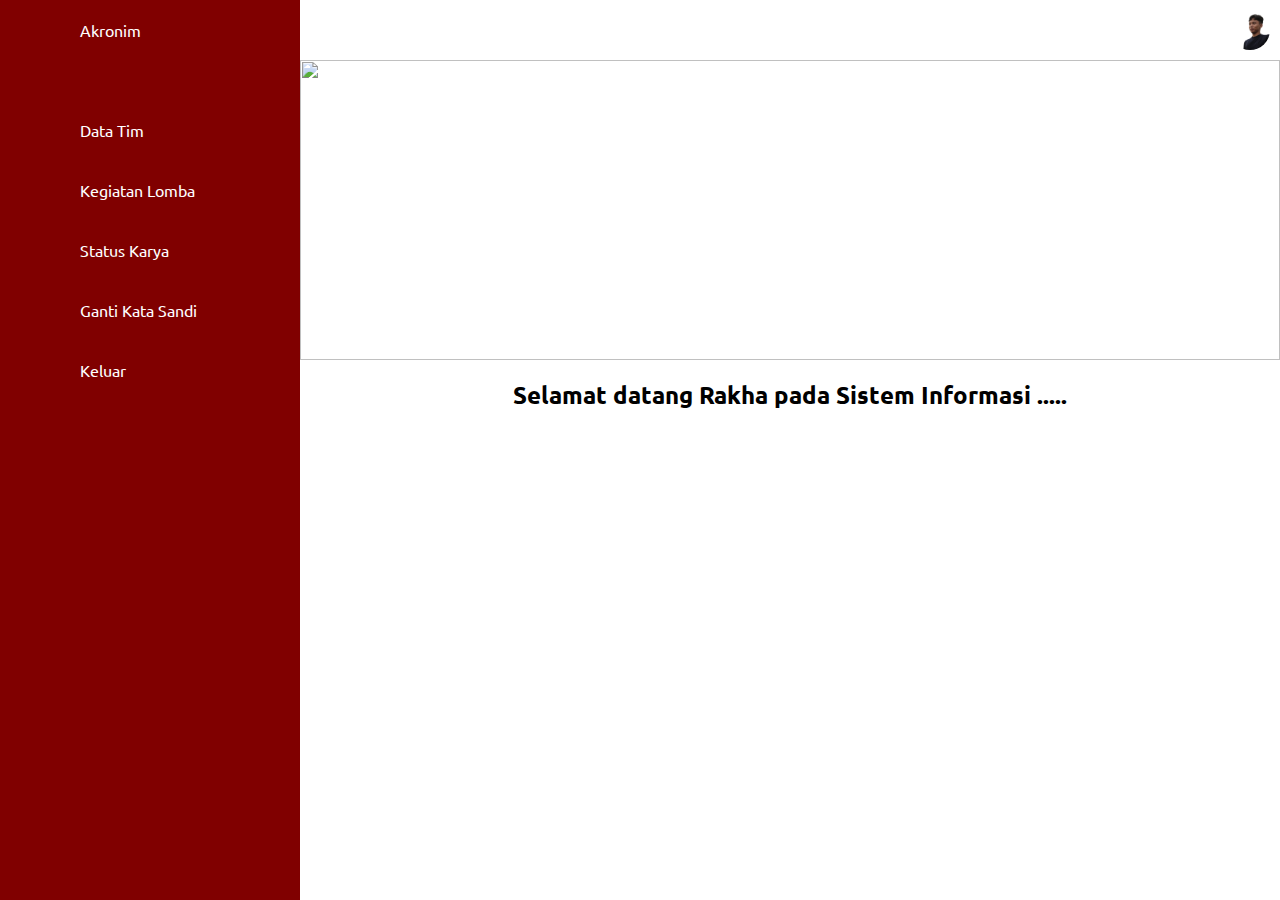
==== documents/dashboard_peserta.html @ ec0a30bc "Ubah dan Tambah isi dashboard peserta: Home Dashboard, Data Tim, Kegiatan Lomba dan Ganti Kata Sandi" ====
<!DOCTYPE html>
<html lang="en">

<head>
    <meta charset="UTF-8">
    <meta http-equiv="X-UA-Compatible" content="IE=edge">
    <meta name="viewport" content="width=device-width, initial-scale=1.0">
    <title>Dashboard</title>
    <link rel="stylesheet" href="../styles/styledashboard.css">
</head>

<body>
    <div class="container">

        <!-- Sidebar -->
        <div class="navigation">
            <ul>
                <li id="home-peserta" onclick="showHomeDashboard(); return false;">
                    <a href="#">
                        <span class="icon">
                            <ion-icon name="accessibility-outline"></ion-icon>
                        </span>
                        <span class="title">Akronim</span>
                    </a>
                </li>

                <li id="data-tim" onclick="showDataTim(); return false;">
                    <a href="#">
                        <span class="icon">
                            <ion-icon name="people-outline"></ion-icon>
                        </span>
                        <span class="title">Data Tim</span>
                    </a>
                </li>

                <li id="kegiatan-lomba" onclick="showKegiatanLomba(); return false;">
                    <a href="#">
                        <span class="icon">
                            <ion-icon name="medal-outline"></ion-icon>
                        </span>
                        <span class="title">Kegiatan Lomba</span>
                    </a>
                </li>

                <li id="status-karya">
                    <a href="#">
                        <span class="icon">
                            <ion-icon name="checkmark-circle-outline"></ion-icon>
                        </span>
                        <span class="title">Status Karya</span>
                    </a>
                </li>

                <li id="ganti-sandi" onclick="showGantiSandi(); return false;">
                    <a href="#">
                        <span class="icon">
                            <ion-icon name="key-outline"></ion-icon>
                        </span>
                        <span class="title">Ganti Kata Sandi</span>
                    </a>
                </li>

                <li>
                    <a href="#">
                        <span class="icon">
                            <ion-icon name="log-out-outline"></ion-icon>
                        </span>
                        <span class="title">Keluar</span>
                    </a>
                </li>
            </ul>
        </div>

        <!-- Dashboard -->
        <div class="dashboard">
            <div class="topbar">
                <div class="toggle">
                    <ion-icon name="menu-outline"></ion-icon>
                </div>

                <div class="user">
                    <img src="../assets/iky.png" alt="">
                </div>
            </div>

            <div class="gambar" id="gambar">
                <img src="../assets/gunung-batur.jpg" alt="">
                <h2 style="margin-top: 1rem; text-align: center;">Selamat datang Rakha pada Sistem Informasi .....</h2>
            </div>

            <div class="submission-data-tim" id="submission-data-tim">
                <div class="container_form">
                    <a href="#" class="back-link"></ion-icon>Kembali</a>
                    <div class="header_form">
                        <h1>Data Tim</h1>
                    </div>
                    <div class="content">
                        <form action="submit.php" method="post" enctype="multipart/form-data">
                            <label for="nama_tim">Nama Tim</label>
                            <input type="text" id="nama_tim" name="nama_tim" placeholder="Nama Tim" required>
            
                            <label for="nama_ketua">Nama Ketua Tim</label>
                            <input type="text" id="nama_ketua" name="nama_ketua" placeholder="Nama Ketua Tim" required>
            
                            <label for="nik">NIK Ketua Tim</label>
                            <input type="text" id="nik" name="nik" placeholder="Nik Ketua Tim" required>
            
                            <label for="email">Email Ketua Tim</label>
                            <input type="email" id="email" name="email" placeholder="Email Ketua Tim" required>
            
                            <label for="no_telp">No.Telp Ketua Tim</label>
                            <input type="tel" id="no_telp" name="no_telp" placeholder="No.Telp Ketua Tim" required>
                            
                            <label for="ikut_lomba">Lomba yang diikuti</label>
                            <input type="text" id="ikut_lomba" name="ikut_lomba" placeholder="Lomba yang diikuti" required>
                            
                            <button type="submit">SIMPAN</button>
                        </form>
                    </div>        
                </div>
            </div> 

            <div class="submission-lomba" id="submission-lomba">
                <div class="container_form">
                    <a href="#" class="back-link"></ion-icon>Kembali</a>
                    <div class="header_form">
                        <h1>Kegiatan Lomba</h1>
                        <div class="dropdown">
                            <label for="lomba">Lomba Yang Diikuti</label>
                            <select id="lomba" name="lomba">
                                <option value="">Pilih Lomba</option>
                                <option value="animasi">Animasi</option>
                                <option value="game">Game</option>
                                <option value="website">Website</option>
                            </select>
                        </div>
                    </div>
                    <div class="deskripsi">
                        <h2>Hasil Karya</h2>
                    </div>
                    <div class="content-website">
                        <form action="submit.php" method="post" enctype="multipart/form-data">
                            <label for="judul">Judul/Nama Karya</label>
                            <input type="text" id="judul" name="judul" placeholder="Judul/Nama Karya" required>
                            
                            <label for="wireframe">Wireframe (link)</label>
                            <input type="url" id="wireframe" name="wireframe" placeholder="Wireframe (link)" required>
                            
                            <label for="uiux">UI/UX (link)</label>
                            <input type="url" id="uiux" name="uiux" placeholder="UI/UX (link)" required>
                            
                            <label for="project_file">File Project (rar/zip)</label>
                            <input type="url" id="project_file" name="project_file" placeholder="Masukkan Link File Project (GDrive)" required>
                            
                            <label for="screenshot">Screenshot Halaman Website</label>
                            <input type="file" id="screenshot" name="screenshot" placeholder="Screenshot Halaman Website" required>
                            
                            <label for="deskripsi">Deskripsi Project</label>
                            <textarea id="deskripsi" name="deskripsi" placeholder="Deskripsi Project" rows="4" required></textarea>
                            
                            <button type="submit">KIRIM</button>
                        </form>
                    </div>
                    <div class="content-game">
                        <form action="submit.php" method="post" enctype="multipart/form-data">
                            <label for="judul">Judul/Nama Karya</label>
                            <input type="text" id="judul" name="judul" placeholder="Judul/Nama Karya" required>
                            
                            <label for="gdd">Game Design Document (pdf)</label>
                            <input type="file" id="gdd" name="gdd" placeholder="Game Design Document (pdf)" required>
                            
                            <label for="executable_file">File Executable (rar/zip)</label>
                            <input type="url" id="executable_file" name="executable_file" placeholder="Masukkan Link File Executable (GDrive)" required>
                            
                            <label for="trailer">Trailer Gameplay (mp4)</label>
                            <input type="url" id="trailer" name="trailer" placeholder="Masukkan Link Trailer Gameplay (GDrive)" required>
            
                            <label for="source_code">Source Code (rar/zip)</label>
                            <input type="url" id="source_code" name="source_code" placeholder="Masukkan Link Source Code (GDrive)" required>
                            
                            <label for="deskripsi">Deskripsi Project</label>
                            <textarea id="deskripsi" name="deskripsi" placeholder="Deskripsi Project" rows="4" required></textarea>
                            
                            <button type="submit">KIRIM</button>
                        </form>
                    </div>
                    <div class="content-animasi">
                        <form action="submit.php" method="post" enctype="multipart/form-data">
                            <label for="judul">Judul/Nama Karya</label>
                            <input type="text" id="judul" name="judul" placeholder="Judul/Nama Karya" required>
                            
                            <label for="storyboard">Storyboard (pdf)</label>
                            <input type="file" id="storyboard" name="storyboard" placeholder="Storyboard (pdf)" required>
                            
                            <label for="script">Script (pdf)</label>
                            <input type="file" id="script" name="script" placeholder="Script (pdf)" required>
                            
                            <label for="project_file">File Project (rar/zip)</label>
                            <input type="url" id="project_file" name="project_file" placeholder="Masukkan Link File Project (GDrive)" required>
            
                            <label for="hasil_render">Hasil Render (mp4)</label>
                            <input type="url" id="hasil_render" name="hasil_render" placeholder="Masukkan Link Video Hasil Render" required>
                            
                            <label for="deskripsi">Deskripsi Project</label>
                            <textarea id="deskripsi" name="deskripsi" placeholder="Deskripsi Project" rows="4" required></textarea>
                            
                            <button type="submit">KIRIM</button>
                        </form>
                    </div>
                </div>
            </div>

            <div class="submission-sandi" id="submission-sandi">
                <div class="container_form">
                    <a href="#" class="back-link"></ion-icon>Kembali</a>
                    <div class="header_form">
                        <h1>Ganti Kata Sandi</h1>
                    </div>
                    <div class="content">
                        <form action="submit.php" method="post" enctype="multipart/form-data">
                            <label for="password_lama">Password Lama:</label>
                            <input type="text" id="password_lama" name="password_lama" placeholder="Masukkan Password Lama" required>
                                        
                            <label for="password_baru">Password Baru:</label>
                            <input type="text" id="password_baru" name="password_baru" placeholder="Masukkan Password Baru" required>
            
                            <label for="konfirmasi_password_baru">Konfirmasi Password Baru:</label>
                            <input type="text" id="konfirmasi_password_baru" name="konfirmasi_password_baru" placeholder="Konfirmasi Password Baru" required>
                                        
                            <button type="submit">GANTI</button>
                        </form>
                    </div>
                </div>
            </div>
        </div>
    </div>

    <!-- =========== Scripts =========  -->
    <script src="../js/script.js"></script>

    <!-- ====== ionicons ======= -->
    <script type="module" src="https://unpkg.com/ionicons@5.5.2/dist/ionicons/ionicons.esm.js"></script>
    <script nomodule src="https://unpkg.com/ionicons@5.5.2/dist/ionicons/ionicons.js"></script>
</body>

</html>
---- styles/styledashboard.css ----
@import url("https://fonts.googleapis.com/css2?family=Ubuntu:wght@300;400;500;700&display=swap");

* {
  font-family: "Ubuntu", sans-serif;
  margin: 0;
  padding: 0;
  box-sizing: border-box;
}

:root {
  --warna-primary: maroon;
  --warna-secondary: white;
}

body {
  min-height: 100vh;
  overflow-x: hidden;
}

.container {
  position: relative;
  width: 100%;
}

.navigation {
  position: fixed;
  width: 300px;
  height: 100%;
  background: var(--warna-primary);
  border-left: 10px solid var(--warna-primary);
  transition: 0.5s;
  overflow: hidden;
}

.navigation.active {
  width: 80px;
}

.navigation ul {
  position: absolute;
  top: 0;
  left: 0;
  width: 100%;
}

.navigation ul li {
  position: relative;
  width: 100%;
  list-style: none;
  border-top-left-radius: 30px;
  border-bottom-left-radius: 30px;
}

.navigation ul li:hover,
.navigation ul li.active {
  background-color: var(--warna-secondary);
}

.navigation ul li:nth-child(1) {
  margin-bottom: 40px;
}

.navigation ul li a {
  position: relative;
  display: block;
  width: 100%;
  display: flex;
  text-decoration: none;
  color: var(--warna-secondary);
}
.navigation ul li:hover a,
.navigation ul li.active a {
  color: var(--warna-primary);
}

.navigation ul li a .icon {
  position: relative;
  display: block;
  min-width: 60px;
  height: 60px;
  line-height: 75px;
  text-align: center;
}
.navigation ul li a .icon ion-icon {
  font-size: 1.75rem;
}

.navigation ul li a .title {
  position: relative;
  display: block;
  padding: 0 10px;
  height: 60px;
  line-height: 60px;
  text-align: start;
  white-space: nowrap;
}

.dashboard {
  position: absolute;
  width: calc(100% - 300px);
  left: 300px;
  min-height: 100vh;
  background: var(--warna-secondary);
  transition: 0.5s;
}

.dashboard.active {
  width: calc(100% - 80px);
  left: 80px;
}

.topbar {
  width: 100%;
  height: 60px;
  display: flex;
  justify-content: space-between;
  align-items: center;
  padding: 0 10px;
}

.toggle {
  position: relative;
  width: 60px;
  height: 60px;
  display: flex;
  justify-content: center;
  align-items: center;
  font-size: 2.5rem;
  cursor: pointer;
}

/* Icon User */

.user {
  position: relative;
  width: 40px;
  height: 40px;
  border-radius: 50%;
  overflow: hidden;
  cursor: pointer;
}

.user img {
  position: absolute;
  top: 0;
  left: 0;
  width: 100%;
  height: 100%;
  object-fit: cover;
}

/* Gambar Header */

.gambar {
  display: block;
  position: relative;
  width: 100%;
}

.gambar img {
  width: 100%;
  height: 300px;
}

/* Form Data Tim */
.submission-data-tim {
  display: none;
  justify-content: center;
  align-items: center;
  /* height: 100vh; */
  margin: 0;
  background-color: #f0f0f0;
}

/* Form Pengumpulan */
.submission-lomba {
  display: none;
  justify-content: center;
  align-items: center;
  /* height: 100vh; */
  margin: 0;
  background-color: #f0f0f0;
}

/* Form Ganti Sandi */

.submission-sandi {
  display: none;
  justify-content: center;
  align-items: center;
  /* height: 100vh; */
  margin: 0;
  background-color: #f0f0f0;
}

/* Isi Form */
.container_form {
  background-color: #fff;
  padding: 20px;
  border-radius: 8px;
  box-shadow: 0 0 10px rgba(0, 0, 0, 0.1);
  width: 100%;
  text-align: center;
}

.back-link {
  display: block;
  text-align: left;
  font-size: 18px;
  margin-bottom: 10px;
  color: #007bff;
  text-decoration: none;
}

.back-link:hover {
  text-decoration: underline;
}

.header_form {
  display: flex;
  justify-content: space-between;
  align-items: center;
}

.header_form h1 {
  font-size: 20px;
  margin: 0;
}

.dropdown {
  display: flex;
  flex-direction: column;
  align-items: flex-end;
}

.dropdown label {
  font-size: 14px;
  margin-bottom: 5px;
}

.dropdown select {
  font-size: 14px;
  padding: 5px;
  border-radius: 4px;
  border: 1px solid #ccc;
}

.deskripsi {
  text-align: center;
  margin-top: 20px;
}

.deskripsi h2 {
  font-size: 18px;
  margin: 0;
}

.deskripsi p {
  font-size: 14px;
  margin: 5px 0 20px 0;
}

.content-website {  
  display: none;
  text-align: left;
}

.content-game {
  display: none;
  text-align: left;
}

.content-animasi {
  display: none;
  text-align: left;
}

form label {
  display: block;
  font-size: 14px;
  margin: 10px 0 5px;
  text-align: left;
}

form input[type="text"],
form input[type="url"],
form input[type="file"],
form input[type="email"],
form input[type="tel"],
form textarea {
  width: 100%;
  padding: 10px;
  margin-bottom: 10px;
  border: 1px solid #ccc;
  border-radius: 4px;
  box-sizing: border-box;
  font-size: 14px;
}

form button {
  width: 100%;
  padding: 10px;
  border: none;
  border-radius: 4px;
  background-color: #555;
  color: #fff;
  font-size: 16px;
  cursor: pointer;
}

form button:hover {
  background-color: #444;
}

/* Media Queries */
@media (max-width: 991px) {
  .navigation {
    left: -300px;
  }
  .navigation.active {
    width: 300px;
    left: 0;
  }
  .dashboard {
    width: 100%;
    left: 0;
  }
  .dashboard.active {
    left: 300px;
  }
  .cardBox {
    grid-template-columns: repeat(2, 1fr);
  }
}

@media (max-width: 768px) {
  .details {
    grid-template-columns: 1fr;
  }
  .recentOrders {
    overflow-x: auto;
  }
  .status.inProgress {
    white-space: nowrap;
  }
}

@media (max-width: 480px) {
  .cardBox {
    grid-template-columns: repeat(1, 1fr);
  }
  .cardHeader h2 {
    font-size: 20px;
  }
  .user {
    min-width: 40px;
  }
  .navigation {
    width: 100%;
    left: -100%;
    z-index: 1000;
  }
  .navigation.active {
    width: 100%;
    left: 0;
  }
  .toggle {
    z-index: 10001;
  }
  .dashboard.active .toggle {
    color: #fff;
    position: fixed;
    right: 0;
    left: initial;
  }
}
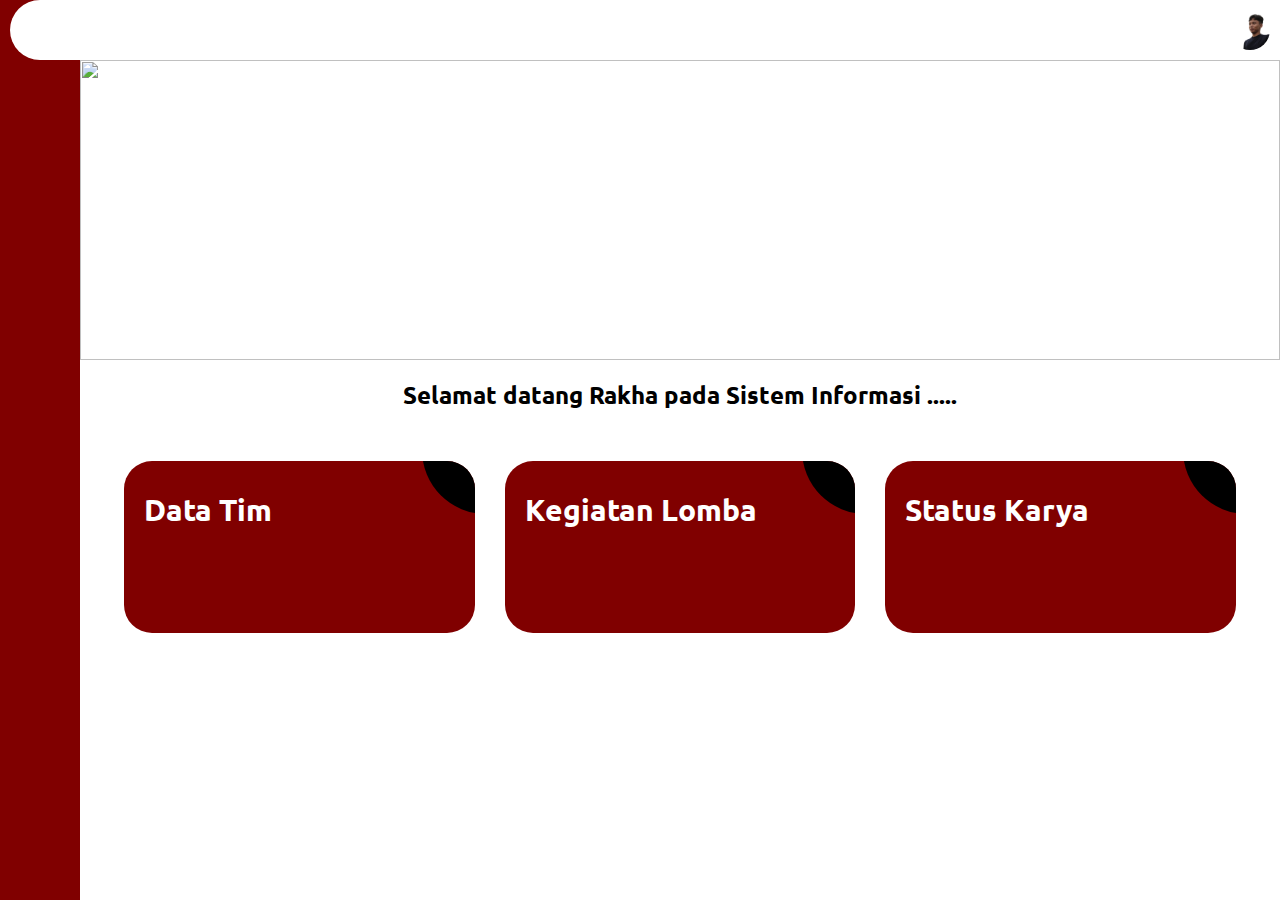
==== commit 5e4f2bb0: "tambah dashboard admin dan update fitur dashboard peserta" ====
--- a/documents/dashboard_peserta.html
+++ b/documents/dashboard_peserta.html
@@ -83,9 +83,40 @@
                 </div>
             </div>
 
-            <div class="gambar" id="gambar">
+            <div class="home" id="home">
                 <img src="../assets/gunung-batur.jpg" alt="">
                 <h2 style="margin-top: 1rem; text-align: center;">Selamat datang Rakha pada Sistem Informasi .....</h2>
+                <div class="card-container">
+                    <div class="card-box">
+                        <div class="card-item">
+                            <a href="#" class="card-item-link" onclick="showDataTim(); return false;">
+                            <div class="card-item-bg">
+                            </div>
+                            <div class="card-item-title">
+                                Data Tim
+                            </div>
+                            </a>
+                        </div>
+                        <div class="card-item">
+                            <a href="#" class="card-item-link" onclick="showKegiatanLomba(); return false;">
+                            <div class="card-item-bg">
+                            </div>
+                            <div class="card-item-title">
+                                Kegiatan Lomba
+                            </div>
+                            </a>
+                        </div>
+                        <div class="card-item">
+                            <a href="#" class="card-item-link">
+                            <div class="card-item-bg">
+                            </div>
+                            <div class="card-item-title">
+                                Status Karya
+                            </div>
+                            </a>
+                        </div>
+                    </div>
+                </div>
             </div>
 
             <div class="submission-data-tim" id="submission-data-tim">
@@ -104,9 +135,6 @@
             
                             <label for="nik">NIK Ketua Tim</label>
                             <input type="text" id="nik" name="nik" placeholder="Nik Ketua Tim" required>
-            
-                            <label for="email">Email Ketua Tim</label>
-                            <input type="email" id="email" name="email" placeholder="Email Ketua Tim" required>
             
                             <label for="no_telp">No.Telp Ketua Tim</label>
                             <input type="tel" id="no_telp" name="no_telp" placeholder="No.Telp Ketua Tim" required>
--- a/styles/styledashboard.css
+++ b/styles/styledashboard.css
@@ -149,15 +149,15 @@
   object-fit: cover;
 }
 
-/* Gambar Header */
-
-.gambar {
-  display: block;
-  position: relative;
-  width: 100%;
-}
-
-.gambar img {
+/* Home Dashboard */
+
+.home {
+  display: block;
+  position: relative;
+  width: 100%;
+}
+
+.home img {
   width: 100%;
   height: 300px;
 }
@@ -260,7 +260,7 @@
   margin: 5px 0 20px 0;
 }
 
-.content-website {  
+.content-website {
   display: none;
   text-align: left;
 }
@@ -312,6 +312,120 @@
   background-color: #444;
 }
 
+/* Card Home Dashboard */
+.card-container {
+  width: 1142px;
+  margin: 0 auto;
+}
+
+.card-box {
+  display: -webkit-box;
+  display: -ms-flexbox;
+  display: flex;
+  -webkit-box-align: start;
+  -ms-flex-align: start;
+  align-items: flex-start;
+  -ms-flex-wrap: wrap;
+  flex-wrap: wrap;
+
+  padding: 50px 0;
+}
+.card-item {
+  -ms-flex-preferred-size: calc(33.33333% - 30px);
+  flex-basis: calc(33.33333% - 30px);
+
+  margin: 0 15px 30px;
+
+  overflow: hidden;
+
+  border-radius: 28px;
+}
+.card-item-link {
+  display: block;
+  text-decoration: none;
+  padding: 30px 20px;
+  background-color: var(--warna-primary);
+
+  overflow: hidden;
+
+  position: relative;
+}
+
+.card-item-link:hover {
+  text-decoration: none;
+  color: var(--warna-primary);
+}
+
+.card-item-link:hover .card-item-bg {
+  -webkit-transform: scale(10);
+  -ms-transform: scale(10);
+  transform: scale(10);
+}
+
+.card-item-title {
+  min-height: 87px;
+  margin: 0 0 25px;
+
+  overflow: hidden;
+
+  font-weight: bold;
+  font-size: 30px;
+  color: #fff;
+
+  z-index: 2;
+  position: relative;
+}
+
+.card-item-bg {
+  height: 128px;
+  width: 128px;
+  background-color: black;
+
+  z-index: 1;
+  position: absolute;
+  top: -75px;
+  right: -75px;
+
+  border-radius: 50%;
+
+  -webkit-transition: all 0.5s ease;
+  -o-transition: all 0.5s ease;
+  transition: all 0.5s ease;
+}
+
+/* Media Queries Card Home Dashboard */
+
+@media only screen and (max-width: 979px) {
+  .card-item {
+    -ms-flex-preferred-size: calc(50% - 30px);
+    flex-basis: calc(50% - 30px);
+  }
+  .card-item-title {
+    font-size: 24px;
+  }
+}
+
+@media only screen and (max-width: 767px) {
+  .card-container {
+    width: 96%;
+  }
+}
+@media only screen and (max-width: 639px) {
+  .card-item {
+    -ms-flex-preferred-size: 100%;
+    flex-basis: 100%;
+  }
+  .card-item-title {
+    min-height: 72px;
+    line-height: 1;
+
+    font-size: 24px;
+  }
+  .card-item-link {
+    padding: 22px 40px;
+  }
+}
+
 /* Media Queries */
 @media (max-width: 991px) {
   .navigation {
